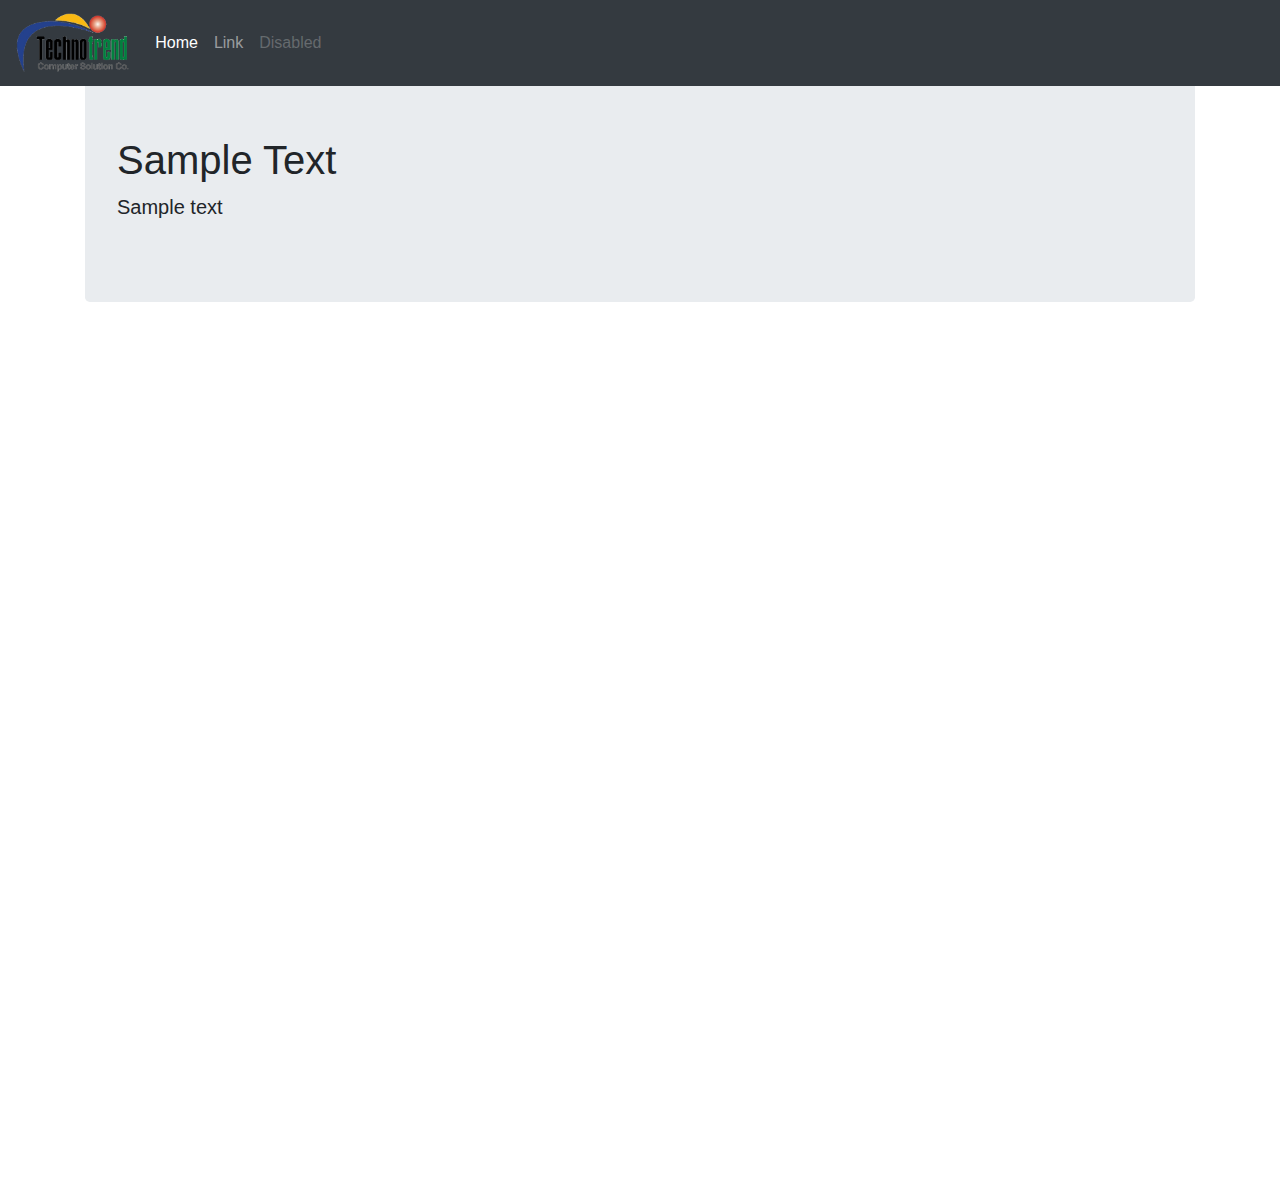
==== index.html @ ff876c80 "Added template" ====
<!doctype html>
<html lang="en">
  <head>
    <meta charset="utf-8">
    <meta name="viewport" content="width=device-width, initial-scale=1, shrink-to-fit=no">
    <meta name="description" content="">
    <meta name="author" content="Mark Otto, Jacob Thornton, and Bootstrap contributors">
    <meta name="generator" content="Hugo 0.80.0">
    <title>Fixed top navbar example · Bootstrap v4.6</title>

    <link rel="canonical" href="https://getbootstrap.com/docs/4.6/examples/navbar-fixed/">

    <style>
		body {
		  min-height: 75rem;
		  padding-top: 4.5rem;
		}
	</style>

    <!-- Bootstrap core CSS -->
<link href="bootstrap.min.css" rel="stylesheet">



    <style>
      .bd-placeholder-img {
        font-size: 1.125rem;
        text-anchor: middle;
        -webkit-user-select: none;
        -moz-user-select: none;
        -ms-user-select: none;
        user-select: none;
      }

      @media (min-width: 768px) {
        .bd-placeholder-img-lg {
          font-size: 3.5rem;
        }
      }
    </style>

    
    <!-- Custom styles for this template -->
    <link href="navbar-top-fixed.css" rel="stylesheet">
  </head>
  <body>
    
<nav class="navbar navbar-expand-md navbar-dark fixed-top bg-dark">
  <img class="navbar-brand" src="technotrend.png" style="height: 3.5em;" href="#"></img>
  <button class="navbar-toggler" type="button" data-toggle="collapse" data-target="#navbarCollapse" aria-controls="navbarCollapse" aria-expanded="false" aria-label="Toggle navigation">
    <span class="navbar-toggler-icon"></span>
  </button>
  <div class="collapse navbar-collapse" id="navbarCollapse">
    <ul class="navbar-nav mr-auto">
      <li class="nav-item active">
        <a class="nav-link" href="#">Home <span class="sr-only">(current)</span></a>
      </li>
      <li class="nav-item">
        <a class="nav-link" href="#">Link</a>
      </li>
      <li class="nav-item">
        <a class="nav-link disabled" href="#" tabindex="-1" aria-disabled="true">Disabled</a>
      </li>
    </ul>
  </div>
</nav>

<main role="main" class="container">
  <div class="jumbotron">
    <h1>Sample Text</h1>
    <p class="lead">Sample text</p>
  </div>
</main>
      
  </body>
</html>
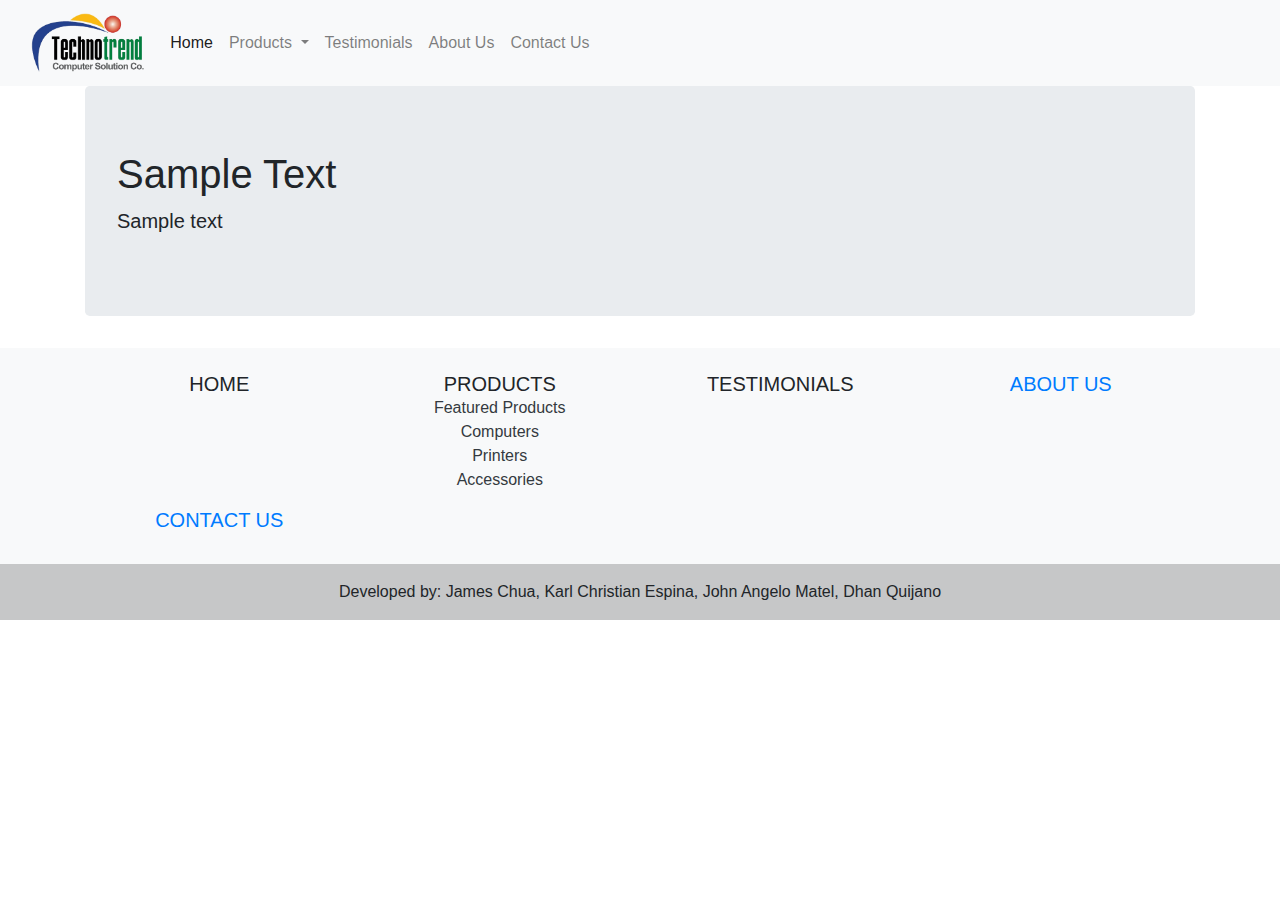
==== commit 715fcf95: "Edited the Navbar and Footer" ====
--- a/index.html
+++ b/index.html
@@ -3,19 +3,9 @@
   <head>
     <meta charset="utf-8">
     <meta name="viewport" content="width=device-width, initial-scale=1, shrink-to-fit=no">
-    <meta name="description" content="">
-    <meta name="author" content="Mark Otto, Jacob Thornton, and Bootstrap contributors">
-    <meta name="generator" content="Hugo 0.80.0">
-    <title>Fixed top navbar example · Bootstrap v4.6</title>
+    <title>Technotrend - Home</title>
 
     <link rel="canonical" href="https://getbootstrap.com/docs/4.6/examples/navbar-fixed/">
-
-    <style>
-		body {
-		  min-height: 75rem;
-		  padding-top: 4.5rem;
-		}
-	</style>
 
     <!-- Bootstrap core CSS -->
 <link href="bootstrap.min.css" rel="stylesheet">
@@ -43,26 +33,41 @@
     <!-- Custom styles for this template -->
     <link href="navbar-top-fixed.css" rel="stylesheet">
   </head>
-  <body>
-    
-<nav class="navbar navbar-expand-md navbar-dark fixed-top bg-dark">
-  <img class="navbar-brand" src="technotrend.png" style="height: 3.5em;" href="#"></img>
-  <button class="navbar-toggler" type="button" data-toggle="collapse" data-target="#navbarCollapse" aria-controls="navbarCollapse" aria-expanded="false" aria-label="Toggle navigation">
-    <span class="navbar-toggler-icon"></span>
-  </button>
-  <div class="collapse navbar-collapse" id="navbarCollapse">
-    <ul class="navbar-nav mr-auto">
-      <li class="nav-item active">
-        <a class="nav-link" href="#">Home <span class="sr-only">(current)</span></a>
-      </li>
-      <li class="nav-item">
-        <a class="nav-link" href="#">Link</a>
-      </li>
-      <li class="nav-item">
-        <a class="nav-link disabled" href="#" tabindex="-1" aria-disabled="true">Disabled</a>
-      </li>
-    </ul>
-  </div>
+<body>
+<nav class="navbar navbar-expand-lg navbar-light bg-light">
+	<div class="container-fluid">
+		<img class="navbar-brand" src="images/technotrend.png" style="height: 3.5em;" href="#"></img>
+	  <button class="navbar-toggler" type="button" data-bs-toggle="collapse" data-bs-target="#navbarNavDropdown" aria-controls="navbarNavDropdown" aria-expanded="false" aria-label="Toggle navigation">
+		<span class="navbar-toggler-icon"></span>
+	  </button>
+	  <div class="collapse navbar-collapse" id="navbarNavDropdown">
+		<ul class="navbar-nav">
+		  <li class="nav-item">
+			<a class="nav-link active" aria-current="page" href="#">Home</a>
+		  </li>
+		  <li class="nav-item dropdown">
+			<a class="nav-link dropdown-toggle" href="#" id="navbarDropdownMenuLink" role="button" data-bs-toggle="dropdown" aria-expanded="false">
+			  Products
+			</a>
+			<ul class="dropdown-menu" aria-labelledby="navbarDropdownMenuLink">
+				<li><a class="dropdown-item" href="products_categories1.html">Featured Products</a></li>
+				<li><a class="dropdown-item" href="#">Computers</a></li>
+				<li><a class="dropdown-item" href="products_categories2.html">Printers</a></li>
+				<li><a class="dropdown-item" href="#">Accessories</a></li>
+			</ul>
+		  </li>
+		  <li class="nav-item">
+			<a class="nav-link" href="#">Testimonials</a>
+		  </li>
+		  <li class="nav-item">
+			<a class="nav-link" href="about_us.html">About Us</a>
+		  </li>
+		  <li class="nav-item">
+			<a class="nav-link" href="contact_us.html">Contact Us</a>
+		  </li>
+		</ul>
+	  </div>
+	</div>
 </nav>
 
 <main role="main" class="container">
@@ -71,6 +76,49 @@
     <p class="lead">Sample text</p>
   </div>
 </main>
-      
-  </body>
+
+<script src="https://cdn.jsdelivr.net/npm/bootstrap@5.0.0-beta3/dist/js/bootstrap.bundle.min.js" integrity="sha384-JEW9xMcG8R+pH31jmWH6WWP0WintQrMb4s7ZOdauHnUtxwoG2vI5DkLtS3qm9Ekf" crossorigin="anonymous"></script>
+<footer class="bg-light text-center text-lg-start">
+	<div class="container p-4">
+	  <div class="row">
+		<div class="col-lg-3 col-md-6 mb-4 mb-md-0">
+		  <h5 class="text-uppercase" >Home</h5>
+		</div>
+		<div class="col-lg-3 col-md-6 mb-4 mb-md-0">
+		  <h5 class="text-uppercase mb-0">Products</h5>
+  
+		  <ul class="list-unstyled">
+			<li>
+			  <a href="#!" class="text-dark">Featured Products</a>
+			</li>
+			<li>
+			  <a href="#!" class="text-dark">Computers</a>
+			</li>
+			<li>
+			  <a href="#!" class="text-dark">Printers</a>
+			</li>
+			<li>
+			  <a href="#!" class="text-dark">Accessories</a>
+			</li>
+		  </ul>
+		</div>
+		<div class="col-lg-3 col-md-6 mb-4 mb-md-0">
+		  <h5 class="text-uppercase">Testimonials</h5>
+		</div>
+		<div class="col-lg-3 col-md-6 mb-4 mb-md-0">
+			<h5 class="text-uppercase"><a href="about_us.html">About Us</a></h5>
+		</div>
+		<div class="col-lg-3 col-md-6 mb-4 mb-md-0">
+		  <h5 class="text-uppercase"><a href="contact_us.html">Contact Us</a></h5>
+		</div>
+	  </div>
+	</div>
+  
+
+	<div class="text-center p-3" style="background-color: rgba(0, 0, 0, 0.2);">
+	  Developed by: James Chua, Karl Christian Espina, John Angelo Matel, Dhan Quijano
+	</div>
+
+  </footer>
+</body>
 </html>
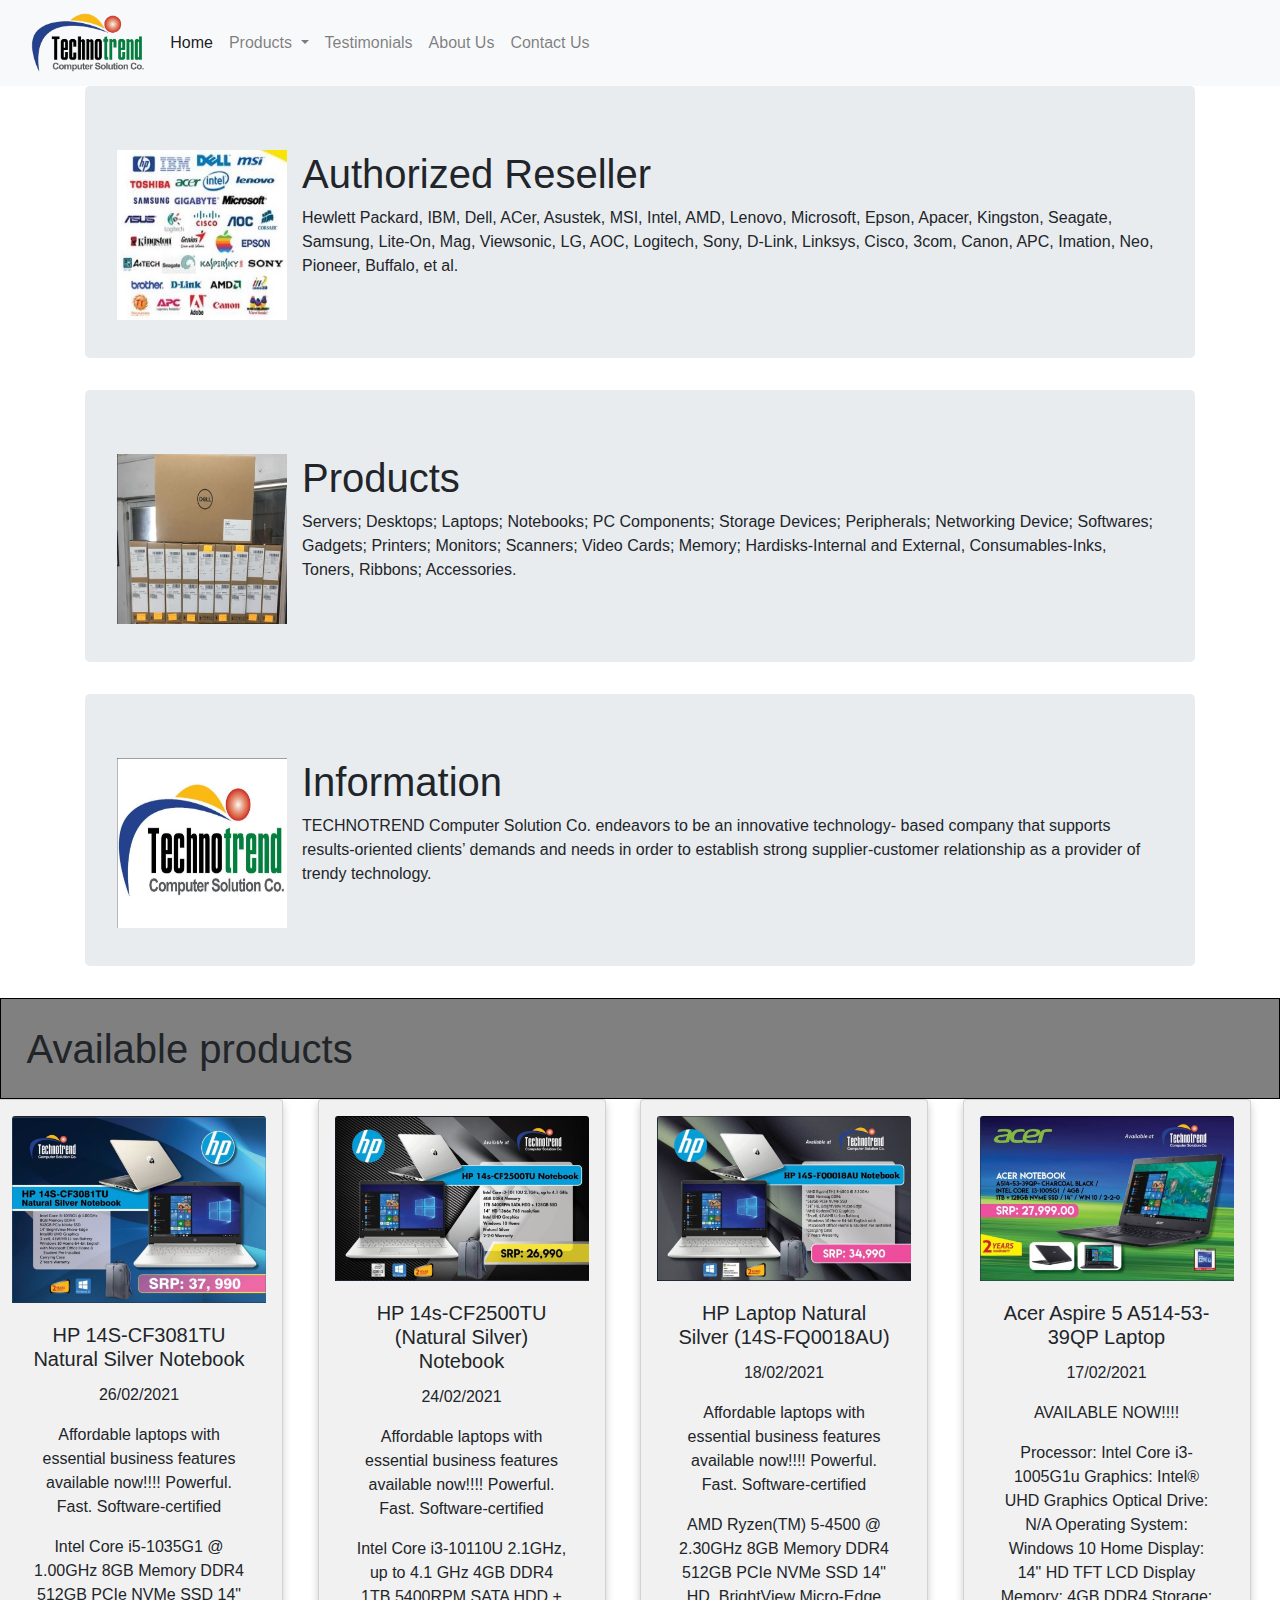
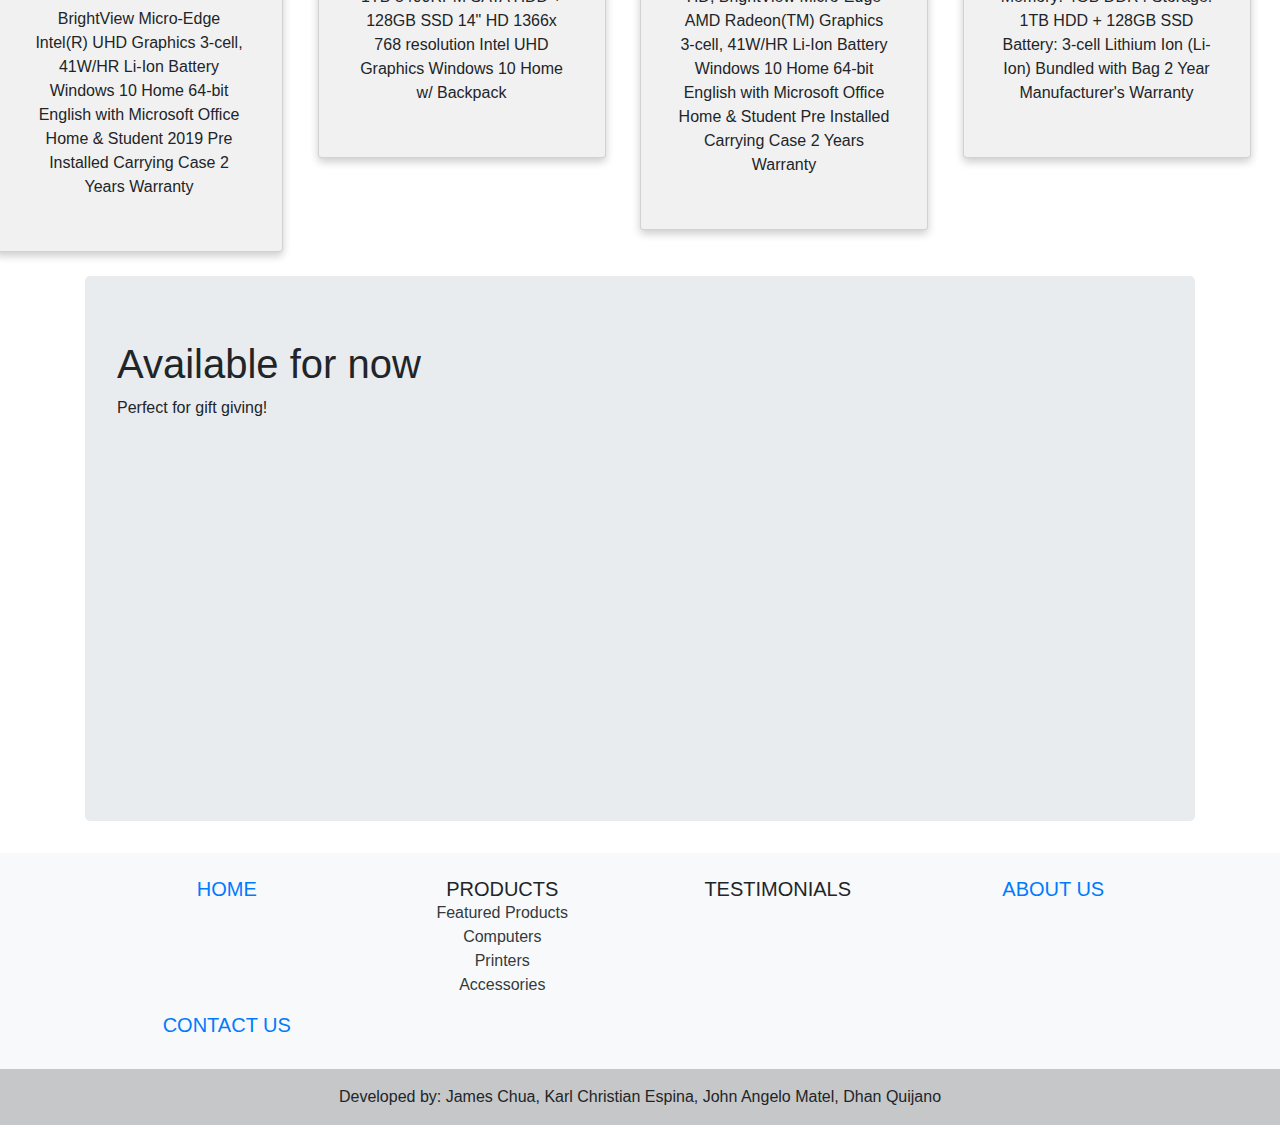
==== commit ac080253: "Edited Navbar" ====
--- a/index.html
+++ b/index.html
@@ -6,6 +6,39 @@
     <title>Technotrend - Home</title>
 
     <link rel="canonical" href="https://getbootstrap.com/docs/4.6/examples/navbar-fixed/">
+
+	<style>	
+		div.box{
+			margin: 0px;
+			background-color: gray;
+			border: 1px solid black;
+				
+		}
+		
+		div.box h1 {
+			margin: 2%;
+			font-weight bold;
+		}
+		
+		div.column {
+			float: left;
+			width: 25%;
+			padding 0 10px;
+		}
+		
+		div.row {
+			margin: 0 -5px;
+		}
+		
+		div.card {
+			box-shadow: 0 4px 8px 0 rgba(0, 0, 0, 0.2);
+			padding: 16px;
+			text-align: center;
+			background-color: #f1f1f1;
+			}
+			
+	
+	</style>
 
     <!-- Bootstrap core CSS -->
 <link href="bootstrap.min.css" rel="stylesheet">
@@ -43,7 +76,7 @@
 	  <div class="collapse navbar-collapse" id="navbarNavDropdown">
 		<ul class="navbar-nav">
 		  <li class="nav-item">
-			<a class="nav-link active" aria-current="page" href="#">Home</a>
+			<a class="nav-link active" aria-current="page" href="index.html">Home</a>
 		  </li>
 		  <li class="nav-item dropdown">
 			<a class="nav-link dropdown-toggle" href="#" id="navbarDropdownMenuLink" role="button" data-bs-toggle="dropdown" aria-expanded="false">
@@ -70,32 +103,154 @@
 	</div>
 </nav>
 
-<main role="main" class="container">
-  <div class="jumbotron">
-    <h1>Sample Text</h1>
-    <p class="lead">Sample text</p>
-  </div>
-</main>
+<div class="container">
+	<div class="jumbotron">
+	<img src="reseller.jpg" alt="techno" style="width:170px;height:170px; margin-right: 15px; float: left;">
+		<h1>Authorized Reseller</h1>
+		<p>Hewlett Packard, IBM, Dell, ACer, Asustek, MSI, Intel, AMD, Lenovo, Microsoft, Epson, Apacer, Kingston, 
+		Seagate, Samsung, Lite-On, Mag, Viewsonic, LG, AOC, Logitech, Sony, D-Link, Linksys, Cisco, 3com, 
+		Canon, APC, Imation, Neo, Pioneer, Buffalo, et al.</p>
+	</div>	
+</div>
+<div class="container">
+	<div class="jumbotron">
+	<img src="product.jpg" alt="techno" style="width:170px;height:170px; margin-right: 15px; float: left;">
+		<h1>Products</h1>
+		<p>Servers; Desktops; Laptops; Notebooks; PC Components; Storage Devices; 
+		Peripherals; Networking Device; Softwares; Gadgets; Printers; Monitors; Scanners; 
+		Video Cards; Memory; Hardisks-Internal and External, Consumables-Inks, Toners, Ribbons; 
+		Accessories.</p>
+	</div>
+</div>	
+<div class="container">
+	<div class="jumbotron">
+	<img src="icon.jpg" alt="techno" style="width:170px;height:170px; margin-right: 15px; float: left;">
+		<h1>Information</h1>
+		<p>TECHNOTREND Computer Solution Co. endeavors to be an innovative technology- based 
+		company that supports results-oriented clients’ demands and needs in order to establish 
+		strong supplier-customer relationship as a provider of trendy technology.</p>	
+	</div>
+</div>
+
+
+
+<div class="box">
+	<h1>Available products</h1>
+</div>
+
+<div class="row">
+	<div class="column">
+		<div class="card" style="width: 18rem;">
+			<img src="PR1.jpg" class="card-img-top" alt="laptop">
+			<div class="card-body">
+			<h5 class="card-title">HP 14S-CF3081TU Natural Silver Notebook</h5>
+			<p class="card-text">26/02/2021</p>
+			<p>Affordable laptops with essential business features available now!!!!
+			Powerful. Fast. Software-certified</p>
+			<p>Intel Core i5-1035G1 @ 1.00GHz
+			8GB Memory DDR4
+			512GB PCIe NVMe SSD
+			14" BrightView Micro-Edge
+			Intel(R) UHD Graphics
+			3-cell, 41W/HR Li-Ion Battery
+			Windows 10 Home 64-bit English
+			with Microsoft Office Home & Student 2019 Pre Installed
+			Carrying Case
+			2 Years Warranty</p>
+		</div>
+	</div>
+	</div>
+
+	<div class="column">
+		<div class="card" style="width: 18rem;">
+			<img src="PR2.jpg" class="card-img-top" alt="laptop">
+			<div class="card-body">
+			<h5 class="card-title">HP 14s-CF2500TU (Natural Silver) Notebook</h5>
+			<p class="card-text">24/02/2021</p>
+			<p>Affordable laptops with essential business features available now!!!!
+			Powerful. Fast. Software-certified</p>
+			<p>Intel Core i3-10110U 2.1GHz, up to 4.1 GHz
+			4GB DDR4
+			1TB 5400RPM SATA HDD + 128GB SSD
+			14" HD 1366x 768 resolution
+			Intel UHD Graphics
+			Windows 10 Home w/ Backpack</p>
+			</div>
+		</div>
+	</div>
+	
+	<div class="column">	
+		<div class="card" style="width: 18rem;">
+			<img src="PR3.jpg" class="card-img-top" alt="laptop">
+			<div class="card-body">
+			<h5 class="card-title">HP Laptop Natural Silver (14S-FQ0018AU)</h5>
+			<p class="card-text">18/02/2021</p>
+			<p>Affordable laptops with essential business features available now!!!!
+			Powerful. Fast. Software-certified</p>
+			<p>AMD Ryzen(TM) 5-4500 @ 2.30GHz
+			8GB Memory DDR4
+			512GB PCIe NVMe SSD
+			14" HD, BrightView Micro-Edge
+			AMD Radeon(TM) Graphics
+			3-cell, 41W/HR Li-Ion Battery
+			Windows 10 Home 64-bit English with Microsoft Office Home & Student Pre Installed
+			Carrying Case
+			2 Years Warranty</p>
+			</div>
+		</div>
+	</div>
+
+	<div class="column">	
+		<div class="card" style="width: 18rem;">
+			<img src="PR4.jpg" class="card-img-top" alt="laptop">
+			<div class="card-body">
+			<h5 class="card-title">Acer Aspire 5 A514-53-39QP Laptop</h5>
+			<p class="card-text">17/02/2021</p>
+			<p>AVAILABLE NOW!!!!</p>
+			<p> Processor: Intel Core i3-1005G1u
+			Graphics: Intel® UHD Graphics 
+			Optical Drive: N/A
+			Operating System: Windows 10 Home
+			Display: 14" HD TFT LCD Display
+			Memory: 4GB DDR4
+			Storage: 1TB HDD + 128GB SSD
+			Battery: 3-cell Lithium Ion (Li-Ion)
+			Bundled with Bag
+			2 Year Manufacturer's Warranty</p>
+			</div>
+		</div>
+	</div>
+</div>
+<br />
+<div class="container">
+	<div class="jumbotron">
+		<h1>Available for now</h1>
+		<p>Perfect for gift giving!</p>
+		<iframe src="https://www.facebook.com/plugins/video.php?height=314&href=https%3A%2F%2Fwww.facebook.com%2Ftechnotrendcomputer%2Fvideos%2F1128642230885287%2F&show_text=false&width=560"
+		width="560" height="314" style="border:none;overflow:hidden" scrolling="no" frameborder="0" allowfullscreen="true" allow="autoplay; clipboard-write; encrypted-media; picture-in-picture; web-share" 
+		allowFullScreen="true"></iframe>
+	</div>	
+</div>
 
 <script src="https://cdn.jsdelivr.net/npm/bootstrap@5.0.0-beta3/dist/js/bootstrap.bundle.min.js" integrity="sha384-JEW9xMcG8R+pH31jmWH6WWP0WintQrMb4s7ZOdauHnUtxwoG2vI5DkLtS3qm9Ekf" crossorigin="anonymous"></script>
 <footer class="bg-light text-center text-lg-start">
 	<div class="container p-4">
 	  <div class="row">
 		<div class="col-lg-3 col-md-6 mb-4 mb-md-0">
-		  <h5 class="text-uppercase" >Home</h5>
+		  <h5 class="text-uppercase"><a href="index.html">Home</a></h5>
 		</div>
 		<div class="col-lg-3 col-md-6 mb-4 mb-md-0">
 		  <h5 class="text-uppercase mb-0">Products</h5>
   
 		  <ul class="list-unstyled">
 			<li>
-			  <a href="#!" class="text-dark">Featured Products</a>
+			  <a href="products_categories1.html" class="text-dark">Featured Products</a>
 			</li>
 			<li>
 			  <a href="#!" class="text-dark">Computers</a>
 			</li>
 			<li>
-			  <a href="#!" class="text-dark">Printers</a>
+			  <a href="products_categories2.html" class="text-dark">Printers</a>
 			</li>
 			<li>
 			  <a href="#!" class="text-dark">Accessories</a>
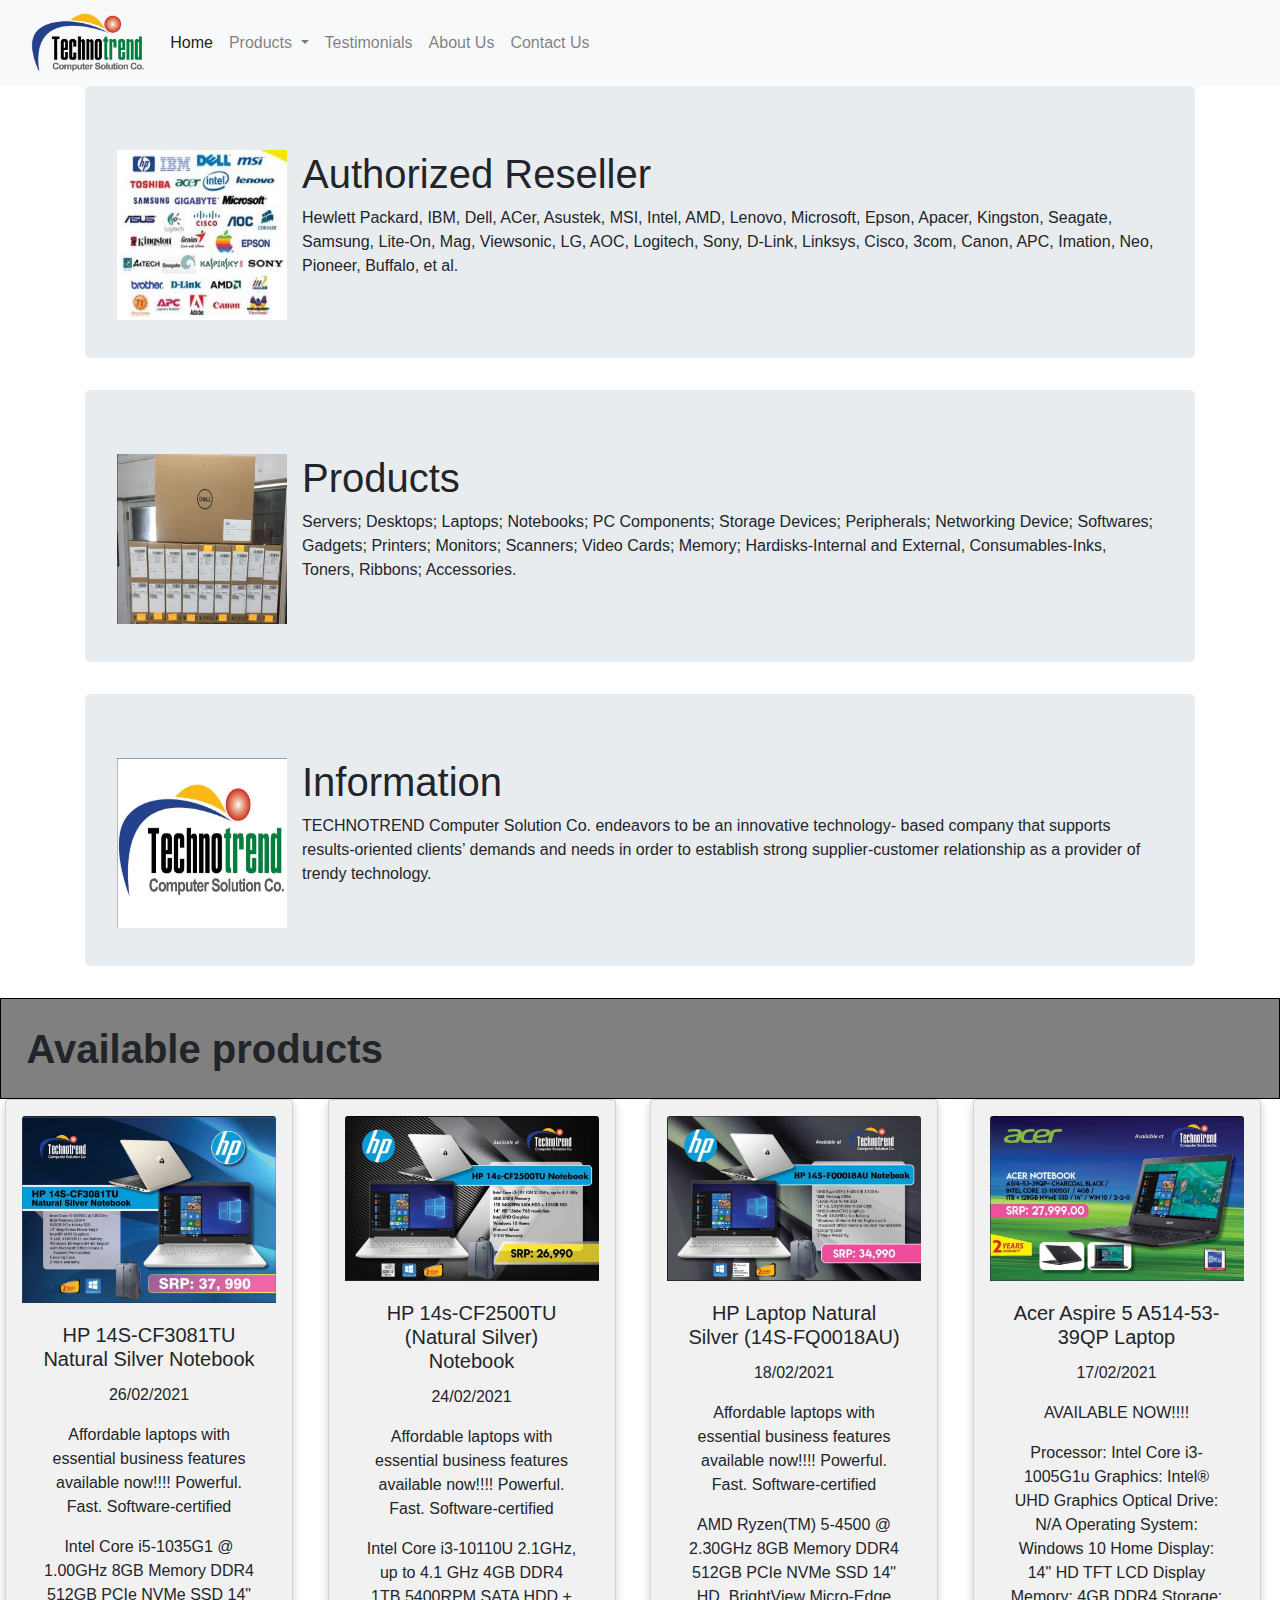
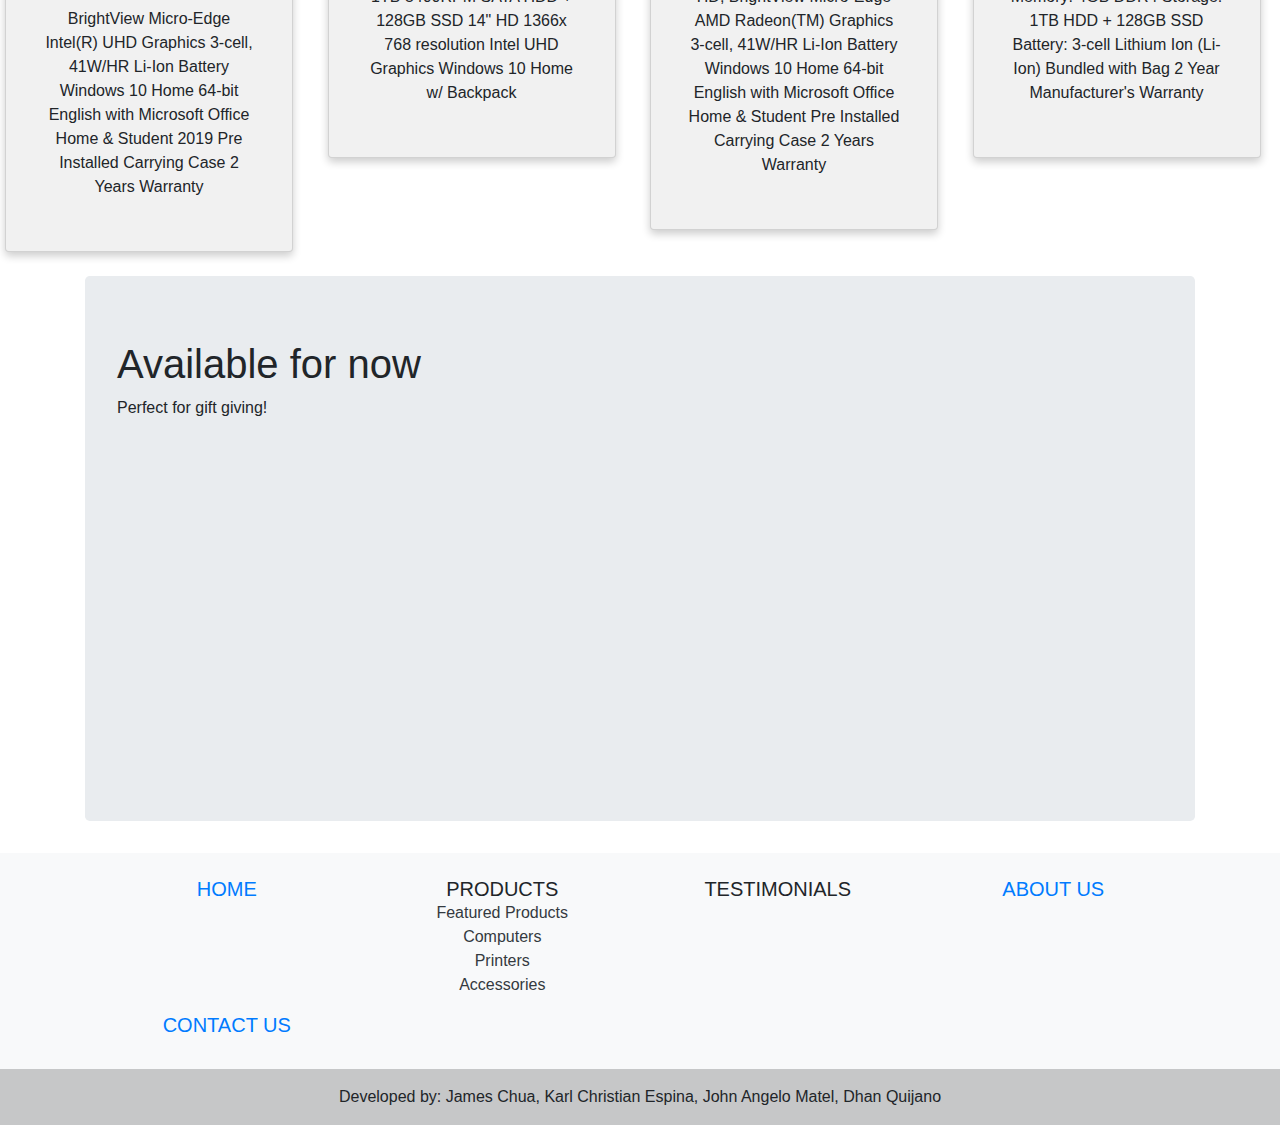
==== commit b2671def: "Fixed consistencies" ====
--- a/index.html
+++ b/index.html
@@ -17,13 +17,13 @@
 		
 		div.box h1 {
 			margin: 2%;
-			font-weight bold;
+			font-weight: bold;
 		}
 		
 		div.column {
 			float: left;
 			width: 25%;
-			padding 0 10px;
+			padding: 0 10px;
 		}
 		
 		div.row {
@@ -83,8 +83,8 @@
 			  Products
 			</a>
 			<ul class="dropdown-menu" aria-labelledby="navbarDropdownMenuLink">
-				<li><a class="dropdown-item" href="products_categories1.html">Featured Products</a></li>
-				<li><a class="dropdown-item" href="#">Computers</a></li>
+				<li><a class="dropdown-item" href="Featured.html">Featured Products</a></li>
+				<li><a class="dropdown-item" href="products_categories1.html">Computers</a></li>
 				<li><a class="dropdown-item" href="products_categories2.html">Printers</a></li>
 				<li><a class="dropdown-item" href="#">Accessories</a></li>
 			</ul>
@@ -244,10 +244,10 @@
   
 		  <ul class="list-unstyled">
 			<li>
-			  <a href="products_categories1.html" class="text-dark">Featured Products</a>
-			</li>
-			<li>
-			  <a href="#!" class="text-dark">Computers</a>
+			  <a href="Featured.html" class="text-dark">Featured Products</a>
+			</li>
+			<li>
+			  <a href="products_categories1.html" class="text-dark">Computers</a>
 			</li>
 			<li>
 			  <a href="products_categories2.html" class="text-dark">Printers</a>
@@ -274,6 +274,6 @@
 	  Developed by: James Chua, Karl Christian Espina, John Angelo Matel, Dhan Quijano
 	</div>
 
-  </footer>
+</footer>
 </body>
 </html>
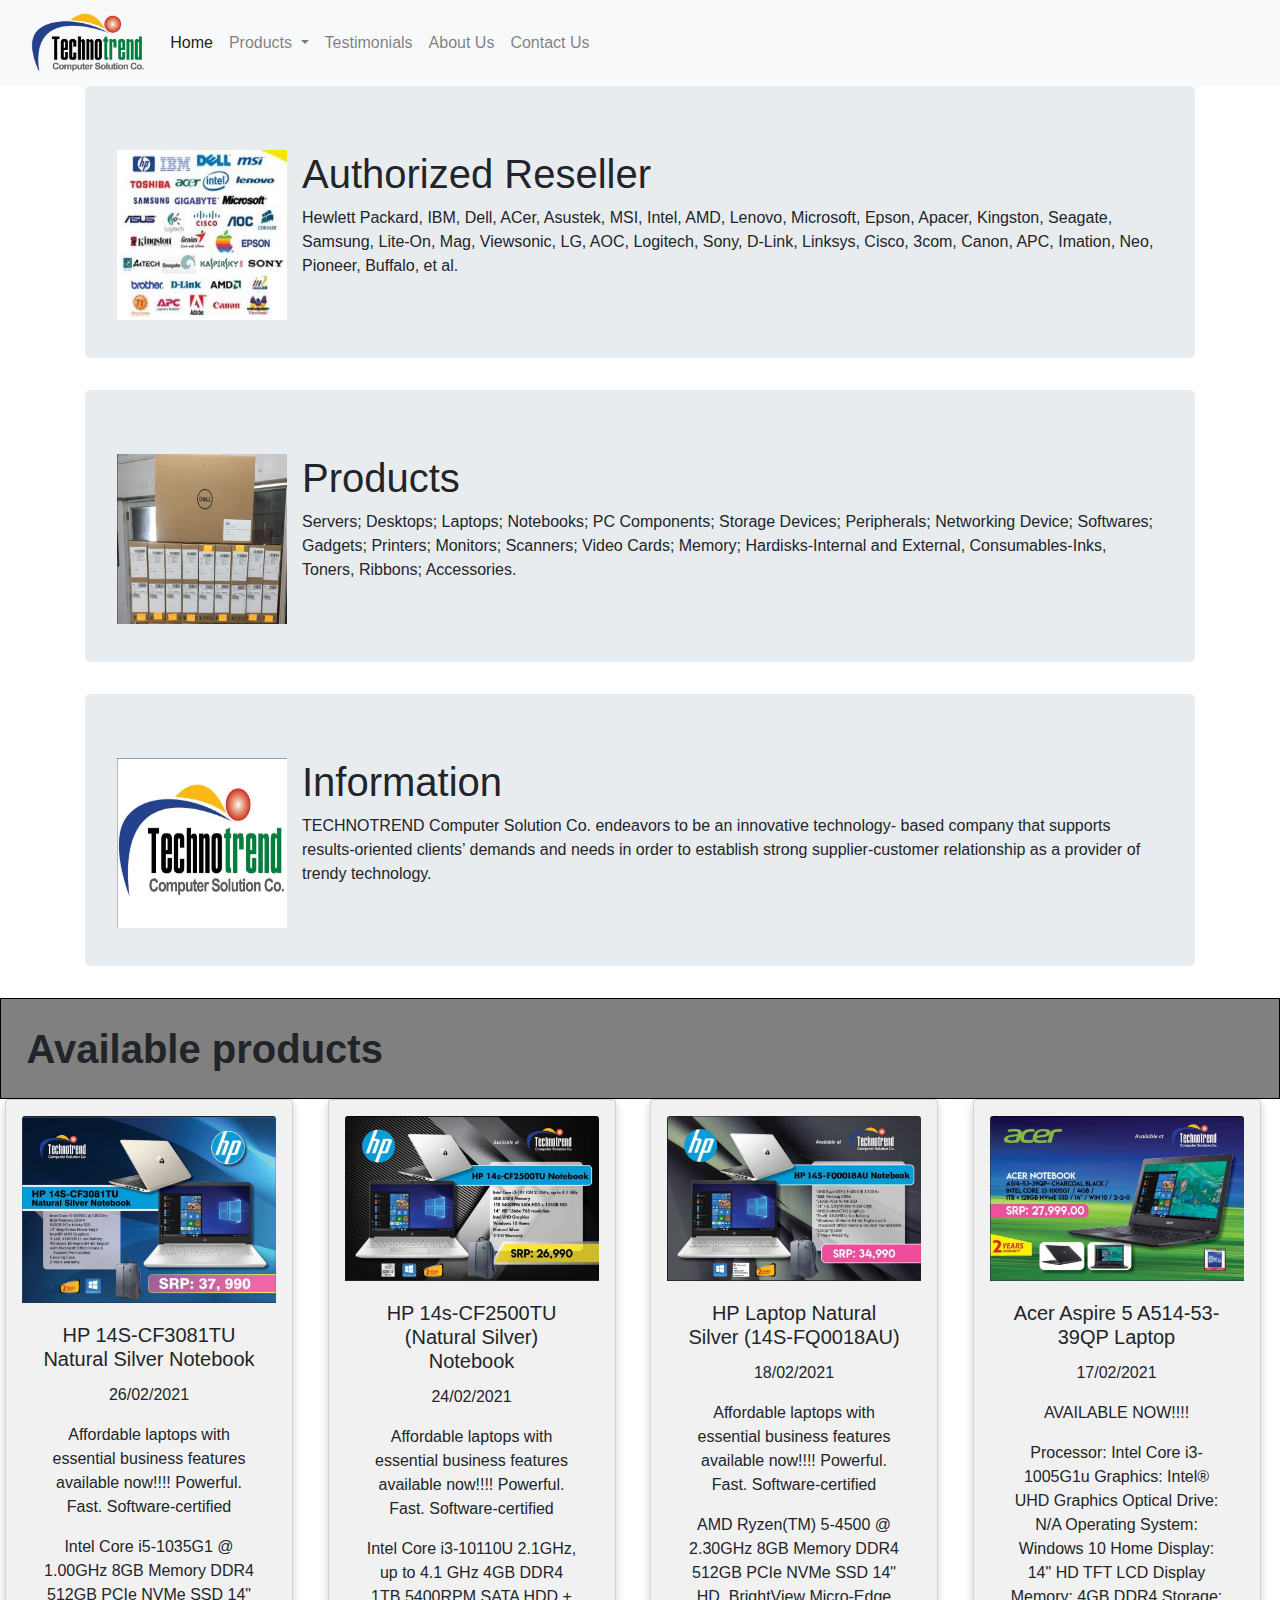
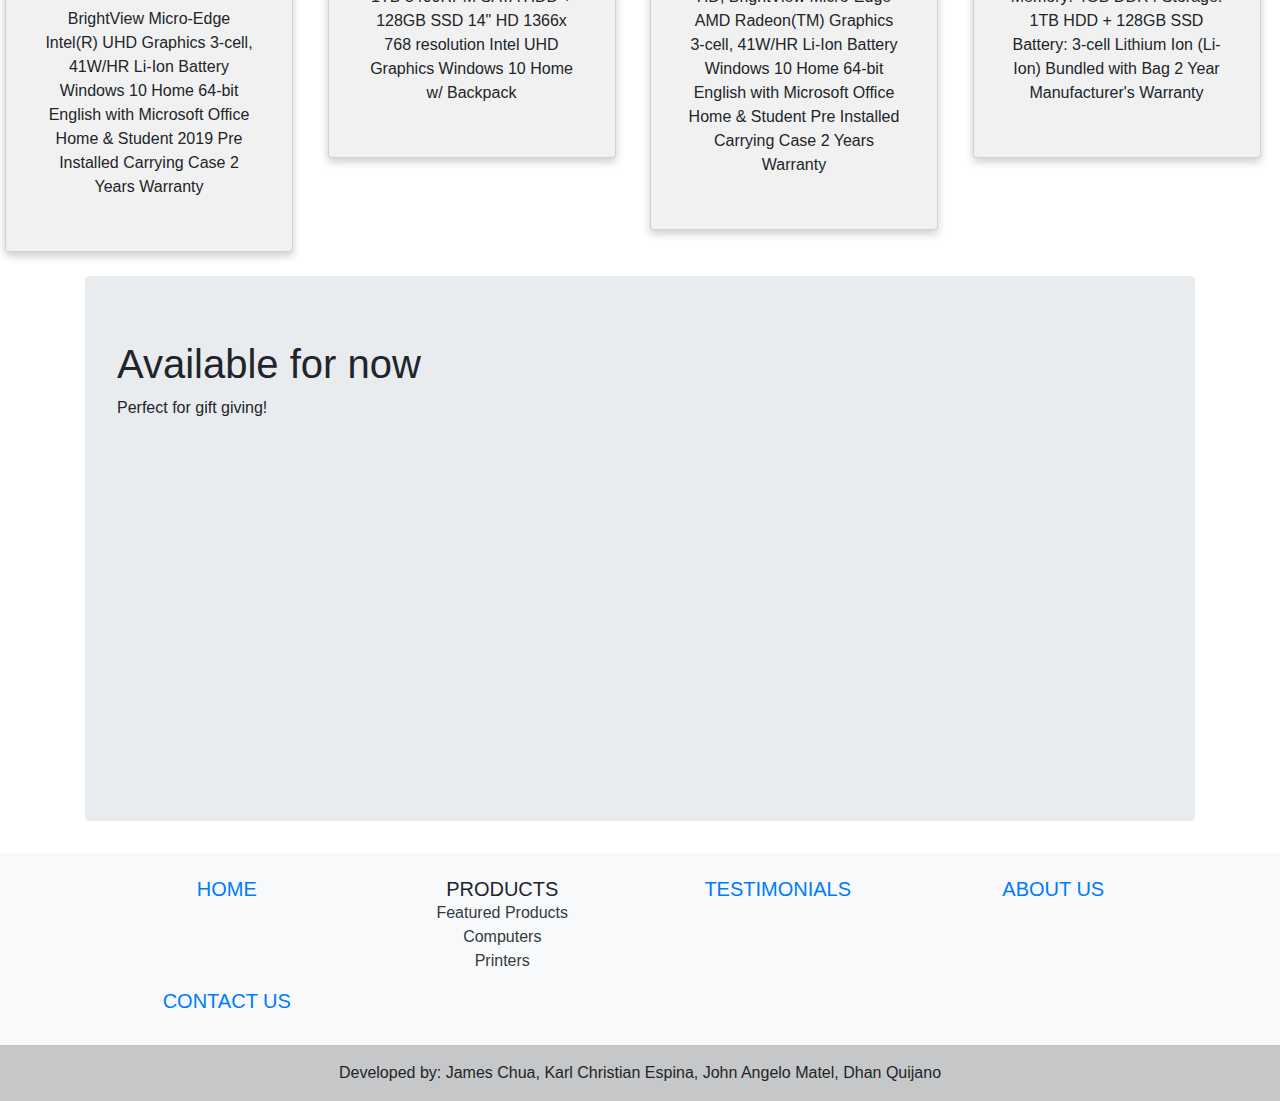
==== commit e9a27052: "Updated navbar" ====
--- a/index.html
+++ b/index.html
@@ -86,11 +86,10 @@
 				<li><a class="dropdown-item" href="Featured.html">Featured Products</a></li>
 				<li><a class="dropdown-item" href="products_categories1.html">Computers</a></li>
 				<li><a class="dropdown-item" href="products_categories2.html">Printers</a></li>
-				<li><a class="dropdown-item" href="#">Accessories</a></li>
 			</ul>
 		  </li>
 		  <li class="nav-item">
-			<a class="nav-link" href="#">Testimonials</a>
+			<a class="nav-link" href="Testimonials.html">Testimonials</a>
 		  </li>
 		  <li class="nav-item">
 			<a class="nav-link" href="about_us.html">About Us</a>
@@ -252,13 +251,10 @@
 			<li>
 			  <a href="products_categories2.html" class="text-dark">Printers</a>
 			</li>
-			<li>
-			  <a href="#!" class="text-dark">Accessories</a>
-			</li>
 		  </ul>
 		</div>
 		<div class="col-lg-3 col-md-6 mb-4 mb-md-0">
-		  <h5 class="text-uppercase">Testimonials</h5>
+		  <h5 class="text-uppercase"><a href="Testimonials.html">Testimonials</a></h5>
 		</div>
 		<div class="col-lg-3 col-md-6 mb-4 mb-md-0">
 			<h5 class="text-uppercase"><a href="about_us.html">About Us</a></h5>
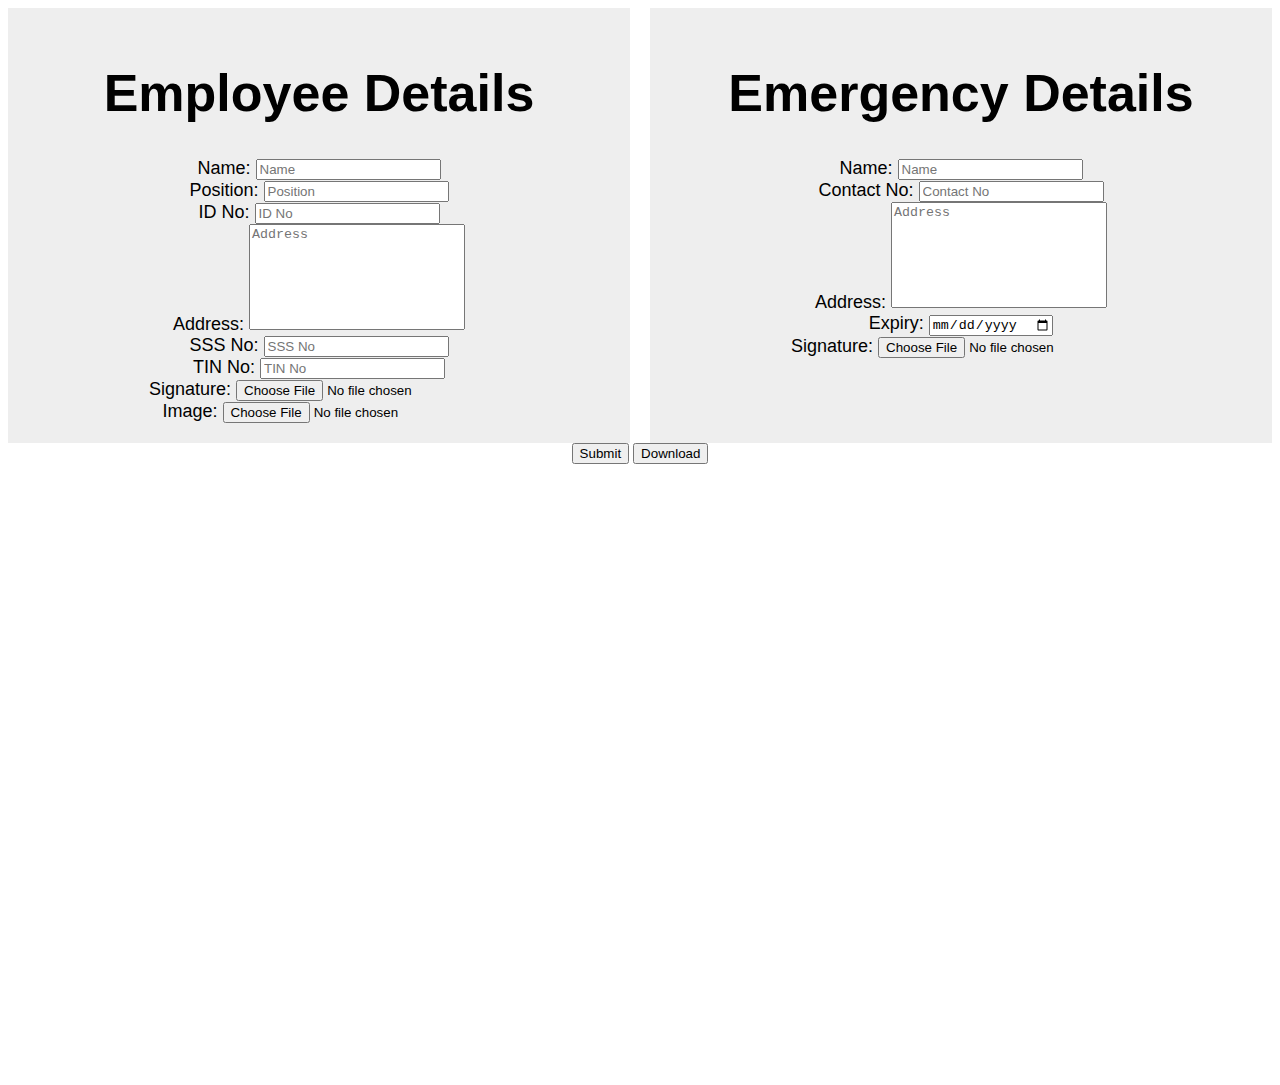
==== commit bffd4628: "asd" ====
--- a/index.html
+++ b/index.html
@@ -1,275 +1,103 @@
-<!doctype html>
-<html lang="en">
-  <head>
-    <meta charset="utf-8">
-    <meta name="viewport" content="width=device-width, initial-scale=1, shrink-to-fit=no">
-    <title>Technotrend - Home</title>
+<!DOCTYPE html>
+<html>
+<head>
+	<title>Home</title>
+	<link rel="stylesheet" type="text/css" href="css/style.css">
+</head>
 
-    <link rel="canonical" href="https://getbootstrap.com/docs/4.6/examples/navbar-fixed/">
+<body>
+	<div class="grid-container">
+		<div class="grid-child">
+			<div class="header">
+				<h1>Employee Details</h1>
+			</div>
+			<form id="EmployeeDetails">
+				<span class="form-line">
+					<label for="employee-name">Name: </label>
+					<input type="text" name="employee-name" placeholder="Name">
+				</span>
+	
+				<span class="form-line">
+					<label for="employee-position">Position: </label>
+					<input type="text" name="employee-position" placeholder="Position">
+				</span>
+	
+				<span class="form-line">
+					<label for="employee-id-num">ID No: </label>
+					<input type="text" name="employee-id-num" placeholder="ID No">
+				</span>
+	
+				<span class="form-line">
+					<label for="employee-address">Address: </label>
+					<textarea name="employee-address" placeholder="Address"></textarea>
+				</span>
+	
+				<span class="form-line">
+					<label for="employee-sss-num">SSS No: </label>
+					<input type="text" name="employee-sss-num" placeholder="SSS No">
+				</span>
+	
+				<span class="form-line">
+					<label for="employee-tin-num">TIN No: </label>
+					<input type="text" name="employee-tin-num" placeholder="TIN No">
+				</span>
 
-	<style>	
-		div.box{
-			margin: 0px;
-			background-color: gray;
-			border: 1px solid black;
-				
-		}
-		
-		div.box h1 {
-			margin: 2%;
-			font-weight: bold;
-		}
-		
-		div.column {
-			float: left;
-			width: 25%;
-			padding: 0 10px;
-		}
-		
-		div.row {
-			margin: 0 -5px;
-		}
-		
-		div.card {
-			box-shadow: 0 4px 8px 0 rgba(0, 0, 0, 0.2);
-			padding: 16px;
-			text-align: center;
-			background-color: #f1f1f1;
-			}
-			
+				<span class="form-line">
+					<label for="employee-signature">Signature: </label>
+					<input type="file" id="employee-signature" name="employee-signature" accept="image/png, image/gif, image/jpeg" placeholder="Signature">
+				</span>
+
+				<span class="form-line">
+					<label for="employee-image">Image: </label>
+					<input type="file" id="employee-image" name="employee-image" accept="image/png, image/gif, image/jpeg" placeholder="Image">
+				</span>
+			</form>
+		</div>
+		<div class="grid-child">
+			<div class="header">
+				<h1>Emergency Details</h1>
+			</div>
+			<form id="EmergencyDetails">
+				<span class="form-line">
+					<label for="emergency-name">Name: </label>
+					<input type="text" name="emergency-name" placeholder="Name">
+				</span>
 	
-	</style>
+				<span class="form-line">
+					<label for="emergency-contact">Contact No: </label>
+					<input type="text" name="emergency-contact" placeholder="Contact No">
+				</span>
+	
+				<span class="form-line">
+					<label for="emergency-address">Address: </label>
+					<textarea nosize No name="emergency-address" placeholder="Address"></textarea>
+				</span>
+	
+				<span class="form-line">
+					<label for="emergency-expiry">Expiry: </label>
+					<input type="date" name="emergency-expiry" placeholder="Expiry">
+				</span>
 
-    <!-- Bootstrap core CSS -->
-<link href="bootstrap.min.css" rel="stylesheet">
-
-
-
-    <style>
-      .bd-placeholder-img {
-        font-size: 1.125rem;
-        text-anchor: middle;
-        -webkit-user-select: none;
-        -moz-user-select: none;
-        -ms-user-select: none;
-        user-select: none;
-      }
-
-      @media (min-width: 768px) {
-        .bd-placeholder-img-lg {
-          font-size: 3.5rem;
-        }
-      }
-    </style>
-
-    
-    <!-- Custom styles for this template -->
-    <link href="navbar-top-fixed.css" rel="stylesheet">
-  </head>
-<body>
-<nav class="navbar navbar-expand-lg navbar-light bg-light">
-	<div class="container-fluid">
-		<img class="navbar-brand" src="images/technotrend.png" style="height: 3.5em;" href="#"></img>
-	  <button class="navbar-toggler" type="button" data-bs-toggle="collapse" data-bs-target="#navbarNavDropdown" aria-controls="navbarNavDropdown" aria-expanded="false" aria-label="Toggle navigation">
-		<span class="navbar-toggler-icon"></span>
-	  </button>
-	  <div class="collapse navbar-collapse" id="navbarNavDropdown">
-		<ul class="navbar-nav">
-		  <li class="nav-item">
-			<a class="nav-link active" aria-current="page" href="index.html">Home</a>
-		  </li>
-		  <li class="nav-item dropdown">
-			<a class="nav-link dropdown-toggle" href="#" id="navbarDropdownMenuLink" role="button" data-bs-toggle="dropdown" aria-expanded="false">
-			  Products
-			</a>
-			<ul class="dropdown-menu" aria-labelledby="navbarDropdownMenuLink">
-				<li><a class="dropdown-item" href="Featured.html">Featured Products</a></li>
-				<li><a class="dropdown-item" href="products_categories1.html">Computers</a></li>
-				<li><a class="dropdown-item" href="products_categories2.html">Printers</a></li>
-			</ul>
-		  </li>
-		  <li class="nav-item">
-			<a class="nav-link" href="Testimonials.html">Testimonials</a>
-		  </li>
-		  <li class="nav-item">
-			<a class="nav-link" href="about_us.html">About Us</a>
-		  </li>
-		  <li class="nav-item">
-			<a class="nav-link" href="contact_us.html">Contact Us</a>
-		  </li>
-		</ul>
-	  </div>
-	</div>
-</nav>
-
-<div class="container">
-	<div class="jumbotron">
-	<img src="reseller.jpg" alt="techno" style="width:170px;height:170px; margin-right: 15px; float: left;">
-		<h1>Authorized Reseller</h1>
-		<p>Hewlett Packard, IBM, Dell, ACer, Asustek, MSI, Intel, AMD, Lenovo, Microsoft, Epson, Apacer, Kingston, 
-		Seagate, Samsung, Lite-On, Mag, Viewsonic, LG, AOC, Logitech, Sony, D-Link, Linksys, Cisco, 3com, 
-		Canon, APC, Imation, Neo, Pioneer, Buffalo, et al.</p>
-	</div>	
-</div>
-<div class="container">
-	<div class="jumbotron">
-	<img src="product.jpg" alt="techno" style="width:170px;height:170px; margin-right: 15px; float: left;">
-		<h1>Products</h1>
-		<p>Servers; Desktops; Laptops; Notebooks; PC Components; Storage Devices; 
-		Peripherals; Networking Device; Softwares; Gadgets; Printers; Monitors; Scanners; 
-		Video Cards; Memory; Hardisks-Internal and External, Consumables-Inks, Toners, Ribbons; 
-		Accessories.</p>
-	</div>
-</div>	
-<div class="container">
-	<div class="jumbotron">
-	<img src="icon.jpg" alt="techno" style="width:170px;height:170px; margin-right: 15px; float: left;">
-		<h1>Information</h1>
-		<p>TECHNOTREND Computer Solution Co. endeavors to be an innovative technology- based 
-		company that supports results-oriented clients’ demands and needs in order to establish 
-		strong supplier-customer relationship as a provider of trendy technology.</p>	
-	</div>
-</div>
-
-
-
-<div class="box">
-	<h1>Available products</h1>
-</div>
-
-<div class="row">
-	<div class="column">
-		<div class="card" style="width: 18rem;">
-			<img src="PR1.jpg" class="card-img-top" alt="laptop">
-			<div class="card-body">
-			<h5 class="card-title">HP 14S-CF3081TU Natural Silver Notebook</h5>
-			<p class="card-text">26/02/2021</p>
-			<p>Affordable laptops with essential business features available now!!!!
-			Powerful. Fast. Software-certified</p>
-			<p>Intel Core i5-1035G1 @ 1.00GHz
-			8GB Memory DDR4
-			512GB PCIe NVMe SSD
-			14" BrightView Micro-Edge
-			Intel(R) UHD Graphics
-			3-cell, 41W/HR Li-Ion Battery
-			Windows 10 Home 64-bit English
-			with Microsoft Office Home & Student 2019 Pre Installed
-			Carrying Case
-			2 Years Warranty</p>
+				<span class="form-line">
+					<label for="emergency-signature">Signature: </label>
+					<input type="file" name="emergency-signature" accept="image/png, image/gif, image/jpeg" placeholder="Signature">
+				</span>
+			</form>
 		</div>
 	</div>
-	</div>
-
-	<div class="column">
-		<div class="card" style="width: 18rem;">
-			<img src="PR2.jpg" class="card-img-top" alt="laptop">
-			<div class="card-body">
-			<h5 class="card-title">HP 14s-CF2500TU (Natural Silver) Notebook</h5>
-			<p class="card-text">24/02/2021</p>
-			<p>Affordable laptops with essential business features available now!!!!
-			Powerful. Fast. Software-certified</p>
-			<p>Intel Core i3-10110U 2.1GHz, up to 4.1 GHz
-			4GB DDR4
-			1TB 5400RPM SATA HDD + 128GB SSD
-			14" HD 1366x 768 resolution
-			Intel UHD Graphics
-			Windows 10 Home w/ Backpack</p>
-			</div>
+	<div class="centered">
+		<div>
+			<input type="submit" id="submit" name="submit" value="Submit">
+			<input type="button" id="download" name="download" value="Download">
 		</div>
 	</div>
 	
-	<div class="column">	
-		<div class="card" style="width: 18rem;">
-			<img src="PR3.jpg" class="card-img-top" alt="laptop">
-			<div class="card-body">
-			<h5 class="card-title">HP Laptop Natural Silver (14S-FQ0018AU)</h5>
-			<p class="card-text">18/02/2021</p>
-			<p>Affordable laptops with essential business features available now!!!!
-			Powerful. Fast. Software-certified</p>
-			<p>AMD Ryzen(TM) 5-4500 @ 2.30GHz
-			8GB Memory DDR4
-			512GB PCIe NVMe SSD
-			14" HD, BrightView Micro-Edge
-			AMD Radeon(TM) Graphics
-			3-cell, 41W/HR Li-Ion Battery
-			Windows 10 Home 64-bit English with Microsoft Office Home & Student Pre Installed
-			Carrying Case
-			2 Years Warranty</p>
-			</div>
-		</div>
+	<div class="centered">
+		<canvas id="canvas" crossorigin="anonymous"></canvas>
 	</div>
+	
+</body>
 
-	<div class="column">	
-		<div class="card" style="width: 18rem;">
-			<img src="PR4.jpg" class="card-img-top" alt="laptop">
-			<div class="card-body">
-			<h5 class="card-title">Acer Aspire 5 A514-53-39QP Laptop</h5>
-			<p class="card-text">17/02/2021</p>
-			<p>AVAILABLE NOW!!!!</p>
-			<p> Processor: Intel Core i3-1005G1u
-			Graphics: Intel® UHD Graphics 
-			Optical Drive: N/A
-			Operating System: Windows 10 Home
-			Display: 14" HD TFT LCD Display
-			Memory: 4GB DDR4
-			Storage: 1TB HDD + 128GB SSD
-			Battery: 3-cell Lithium Ion (Li-Ion)
-			Bundled with Bag
-			2 Year Manufacturer's Warranty</p>
-			</div>
-		</div>
-	</div>
-</div>
-<br />
-<div class="container">
-	<div class="jumbotron">
-		<h1>Available for now</h1>
-		<p>Perfect for gift giving!</p>
-		<iframe src="https://www.facebook.com/plugins/video.php?height=314&href=https%3A%2F%2Fwww.facebook.com%2Ftechnotrendcomputer%2Fvideos%2F1128642230885287%2F&show_text=false&width=560"
-		width="560" height="314" style="border:none;overflow:hidden" scrolling="no" frameborder="0" allowfullscreen="true" allow="autoplay; clipboard-write; encrypted-media; picture-in-picture; web-share" 
-		allowFullScreen="true"></iframe>
-	</div>	
-</div>
-
-<script src="https://cdn.jsdelivr.net/npm/bootstrap@5.0.0-beta3/dist/js/bootstrap.bundle.min.js" integrity="sha384-JEW9xMcG8R+pH31jmWH6WWP0WintQrMb4s7ZOdauHnUtxwoG2vI5DkLtS3qm9Ekf" crossorigin="anonymous"></script>
-<footer class="bg-light text-center text-lg-start">
-	<div class="container p-4">
-	  <div class="row">
-		<div class="col-lg-3 col-md-6 mb-4 mb-md-0">
-		  <h5 class="text-uppercase"><a href="index.html">Home</a></h5>
-		</div>
-		<div class="col-lg-3 col-md-6 mb-4 mb-md-0">
-		  <h5 class="text-uppercase mb-0">Products</h5>
-  
-		  <ul class="list-unstyled">
-			<li>
-			  <a href="Featured.html" class="text-dark">Featured Products</a>
-			</li>
-			<li>
-			  <a href="products_categories1.html" class="text-dark">Computers</a>
-			</li>
-			<li>
-			  <a href="products_categories2.html" class="text-dark">Printers</a>
-			</li>
-		  </ul>
-		</div>
-		<div class="col-lg-3 col-md-6 mb-4 mb-md-0">
-		  <h5 class="text-uppercase"><a href="Testimonials.html">Testimonials</a></h5>
-		</div>
-		<div class="col-lg-3 col-md-6 mb-4 mb-md-0">
-			<h5 class="text-uppercase"><a href="about_us.html">About Us</a></h5>
-		</div>
-		<div class="col-lg-3 col-md-6 mb-4 mb-md-0">
-		  <h5 class="text-uppercase"><a href="contact_us.html">Contact Us</a></h5>
-		</div>
-	  </div>
-	</div>
-  
-
-	<div class="text-center p-3" style="background-color: rgba(0, 0, 0, 0.2);">
-	  Developed by: James Chua, Karl Christian Espina, John Angelo Matel, Dhan Quijano
-	</div>
-
-</footer>
-</body>
-</html>
+<script src="https://ajax.googleapis.com/ajax/libs/jquery/3.7.1/jquery.min.js"></script>
+<script type="text/javascript" src="js/script.js"></script>
+</html>--- a/css/style.css
+++ b/css/style.css
@@ -0,0 +1,28 @@
+div.grid-container {
+  display: grid;
+  grid-template-columns: 1fr 1fr;
+  grid-gap: 20px;
+}
+
+div.centered {
+	text-align: center;
+}
+
+div.grid-child {
+	background-color: #eee;
+	font: 1.5em 'Arial';
+	padding: 20px;
+	text-align: center;
+	font-size: 26px;
+}
+
+div.grid-child form span {
+	font-size: 18px;
+	display: block;
+}
+
+form#EmergencyDetails textarea, form#EmployeeDetails textarea {
+	width: 210px;
+	height: 100px;
+	resize: none;
+}